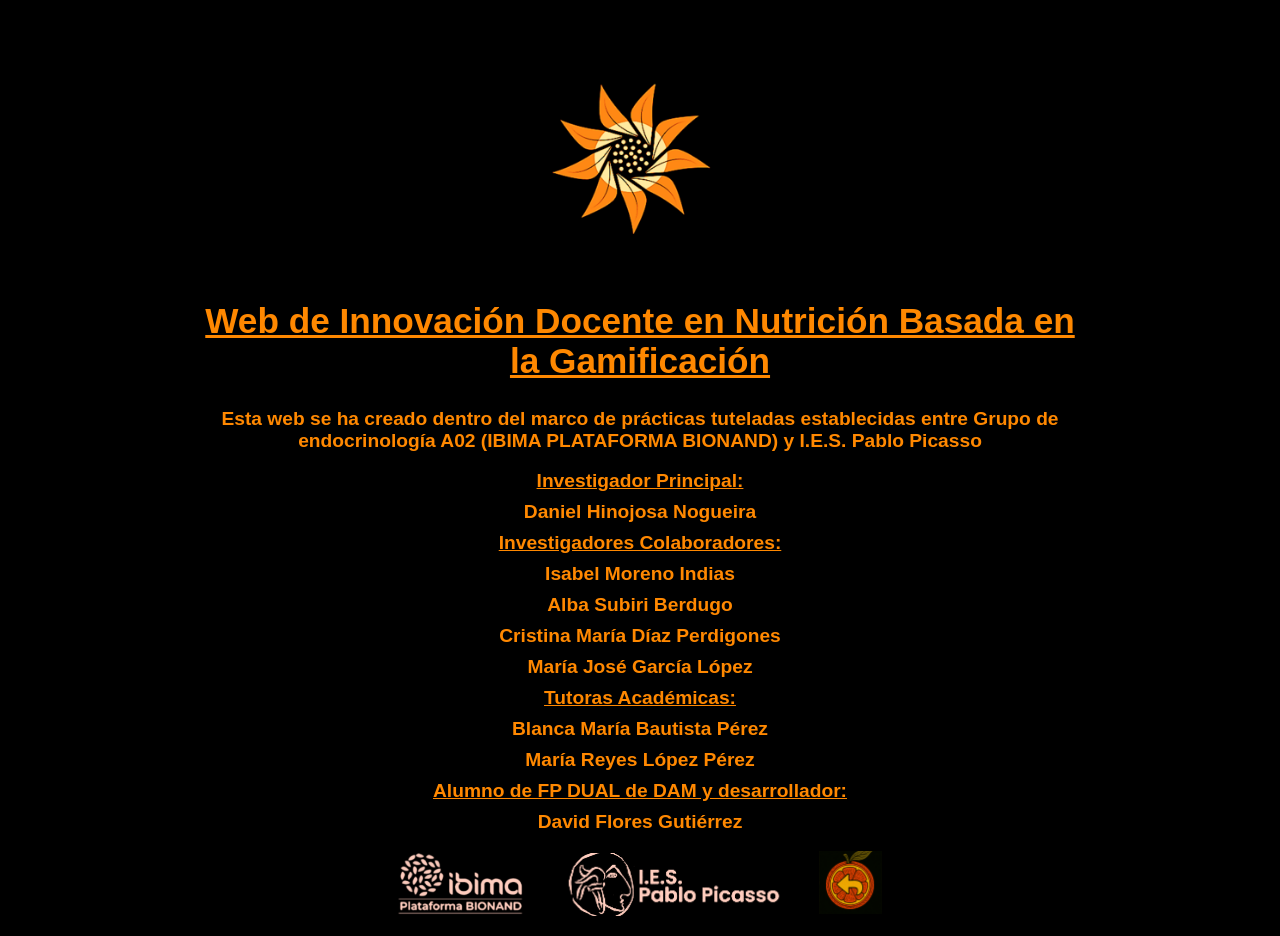
==== creditos.html @ ba6fa469 "Primer commit: agrego archivos de Miracle Diet Game" ====
<!DOCTYPE html>
<html lang="es">
<head>
    <meta charset="UTF-8">
    <meta name="viewport" content="width=device-width, initial-scale=1.0">
    <title>Creditos</title>
    <link rel="stylesheet" href="./styles/stylescreditos.css"/>
    <link rel="icon" type="image/png" href="./images/creditos1.png">
</head>
<body>
    <div class="main-creditos">
        <img class="imgcreditos1" src="./images/creditos1.png">
        <h1>Web de Innovación Docente en Nutrición Basada en la Gamificación</h1>
        <p>Esta web se ha creado dentro del marco de prácticas tuteladas establecidas entre
           Grupo de endocrinología A02 (IBIMA PLATAFORMA BIONAND) y I.E.S. Pablo Picasso
        </p>
        <p class="texto2"></p>
        <p class="investigador">Investigador Principal:</p>
        <p class="investigador2"> Daniel Hinojosa Nogueira</p>
        <p class="investigadores">Investigadores Colaboradores:</p>
        <p class="investigadores2">Isabel Moreno Indias</p>
        <p class="investigadores3">Alba Subiri Berdugo</p>
        <p class="investigadores4">Cristina María Díaz Perdigones</p>
        <p class="investigadores5">María José García López</p>
        <p class="tutora">Tutoras Académicas:</p>
        <p class="tutora2">Blanca María Bautista Pérez</p>
	    <p class="tutora3">María Reyes López Pérez</p>
        <p class="alumno">Alumno de FP DUAL de DAM y desarrollador:</p>
        <p class="alumno2">David Flores Gutiérrez</p>
    <div class="imagenes-logos">
        <img class="ibima" src="./images/ibima.png">
        <img class="ies" src="./images/pablopicasso.png">
    <a href="index.html">
        <img class="volver" src="./images/volver.jpg">
    </a>
    </div>
</div>
</body>
</html>
---- styles/stylescreditos.css ----
body {
    background-color: black;
    margin: 0;
    padding: 0;
    min-height: 100vh;
    color: rgb(255, 136, 0);
    font-family: Arial, Helvetica, sans-serif;
}

.main-creditos {
    display: flex;
    flex-direction: column;
    align-items: center;
    max-width: 900px;
    margin: 0 auto;
    padding: 3vh 2vw 2vh 2vw;
}

.imgcreditos1 {
    display: block;
    margin-left: auto;
    margin-right: auto;
    margin-top: 2vh;
    margin-bottom: 2vh;
    max-width: 220px;
    width: 30vw;
    height: auto;
}

h1 {
    text-align: center;
    color: rgb(255, 136, 0);
    text-decoration: underline;
    font-size: 2.2rem;
    margin: 2vh 0 2vh 0;
}

p, .texto2, .investigador, .investigador2, .investigadores, .investigadores2,
.investigadores3, .investigadores4, .investigadores5, .tutora, .tutora2,
.alumno, .alumno2 {
    position: static;
    font-size: 1.2rem;
    color: rgb(255, 136, 0);
    font-weight: bold;
    margin: 1vh 0 0 0;
    text-align: center;
}

.texto2, .investigador, .investigadores, .tutora, .alumno {
    text-decoration: underline;
}


.creditosdiv {
    margin-top: 3vh;
    text-align: center;
}

.volver {
    height: 7vh;
    width: auto;
    margin-top: 1vh;
    cursor: pointer;
}
.imagenes-logos {
    display: flex;
    justify-content: center;
    align-items: center;
    gap: 2vw;
    margin-top: 2vh;
}

.ibima, .ies, .volver {
    height: 7vh;
    width: auto;
    margin: 0;
}
/* Responsive para móviles */
@media (max-width: 700px) {
    .main-creditos {
        padding: 2vw 2vw 2vw 2vw;
    }
    .imgcreditos1 {
        max-width: 70vw;
        width: 70vw;
        margin-left: auto;
        margin-right: auto;
        margin-top: 3vw;
        margin-bottom: 3vw;
    }
    h1 {
        font-size: 1.2rem;
        margin: 2vw 0 2vw 0;
    }
    p, .texto2, .investigador, .investigador2, .investigadores, .investigadores2,
    .investigadores3, .investigadores4, .investigadores5, .tutora, .tutora2,
    .alumno, .alumno2 {
        font-size: 3.8vw;
        margin: 2vw 0 0 0;
    }
    .ibima, .ies {
        height: 5vh;
        margin: 2vw 2vw 0 2vw;
    }
    .volver {
        height: 6vh;
        margin-top: 2vw;
    }
}
/* Responsive para tablets/iPad */
@media (min-width: 701px) and (max-width: 1024px) {
    .main-creditos {
        padding: 3vw 6vw 3vw 6vw;
        max-width: 98vw;
    }
    .imgcreditos1 {
        max-width: 40vw;
        width: 40vw;
        margin-left: auto;
        margin-right: auto;
        margin-top: 3vw;
        margin-bottom: 3vw;
    }
    h1 {
        font-size: 1.7rem;
        margin: 2vw 0 2vw 0;
    }
    p, .texto2, .investigador, .investigador2, .investigadores, .investigadores2,
    .investigadores3, .investigadores4, .investigadores5, .tutora, .tutora2,
    .alumno, .alumno2 {
        font-size: 1.1rem;
        margin: 1.5vw 0 0 0;
    }
    .ibima, .ies, .volver {
        height: 6vh;
        margin: 2vw 2vw 0 2vw;
    }
}
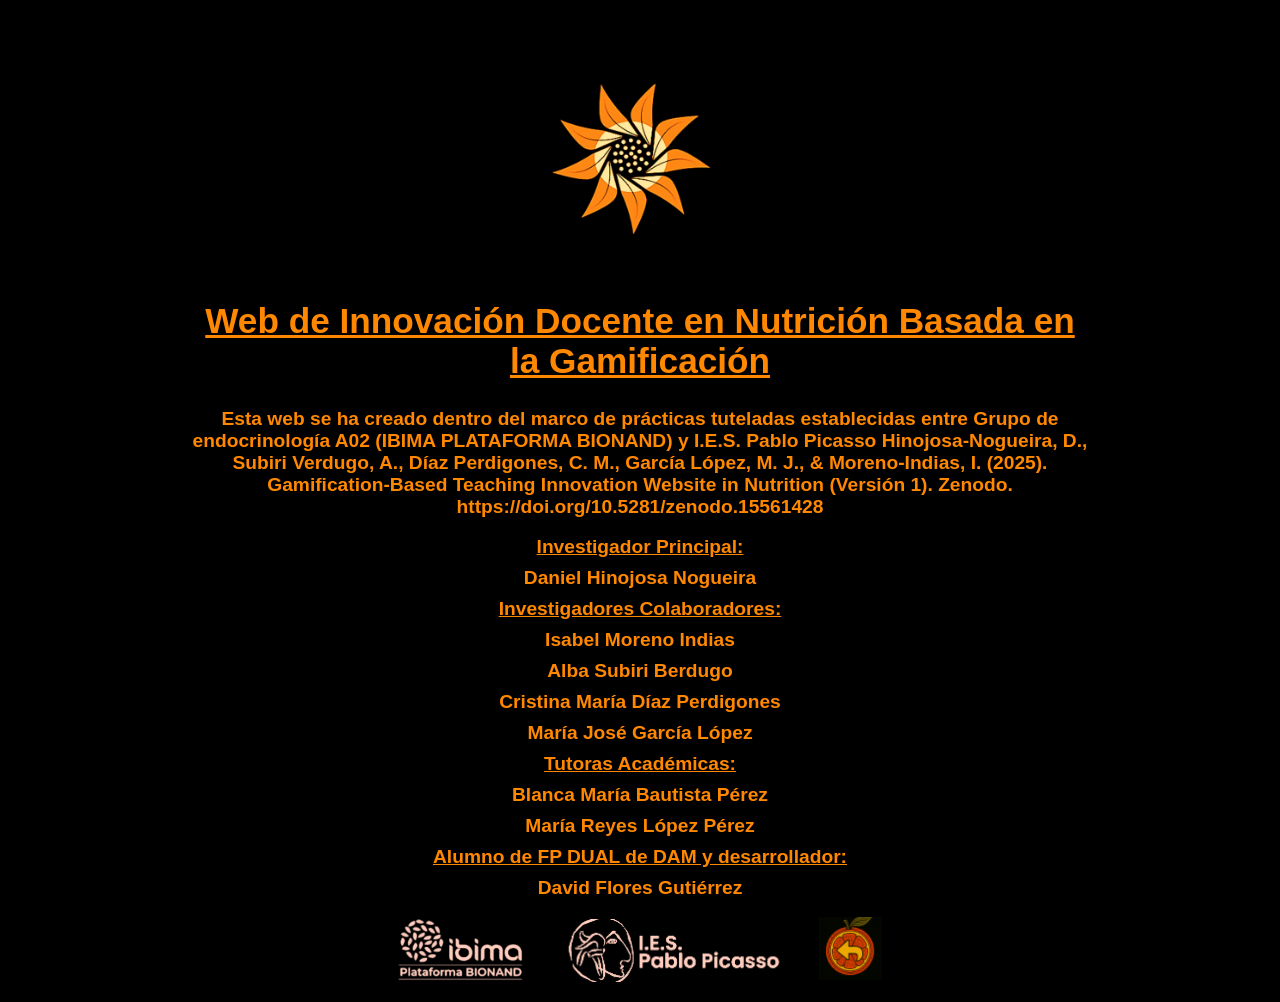
==== commit e708a302: "Add citation for Gamification-Based Teaching Innovation" ====
--- a/creditos.html
+++ b/creditos.html
@@ -13,6 +13,8 @@
         <h1>Web de Innovación Docente en Nutrición Basada en la Gamificación</h1>
         <p>Esta web se ha creado dentro del marco de prácticas tuteladas establecidas entre
            Grupo de endocrinología A02 (IBIMA PLATAFORMA BIONAND) y I.E.S. Pablo Picasso
+			Hinojosa-Nogueira, D., Subiri Verdugo, A., Díaz Perdigones, C. M., García López, M. J., & Moreno-Indias, I. (2025). 
+			Gamification-Based Teaching Innovation Website in Nutrition (Versión 1). Zenodo. https://doi.org/10.5281/zenodo.15561428		
         </p>
         <p class="texto2"></p>
         <p class="investigador">Investigador Principal:</p>
@@ -36,4 +38,4 @@
     </div>
 </div>
 </body>
-</html>+</html>
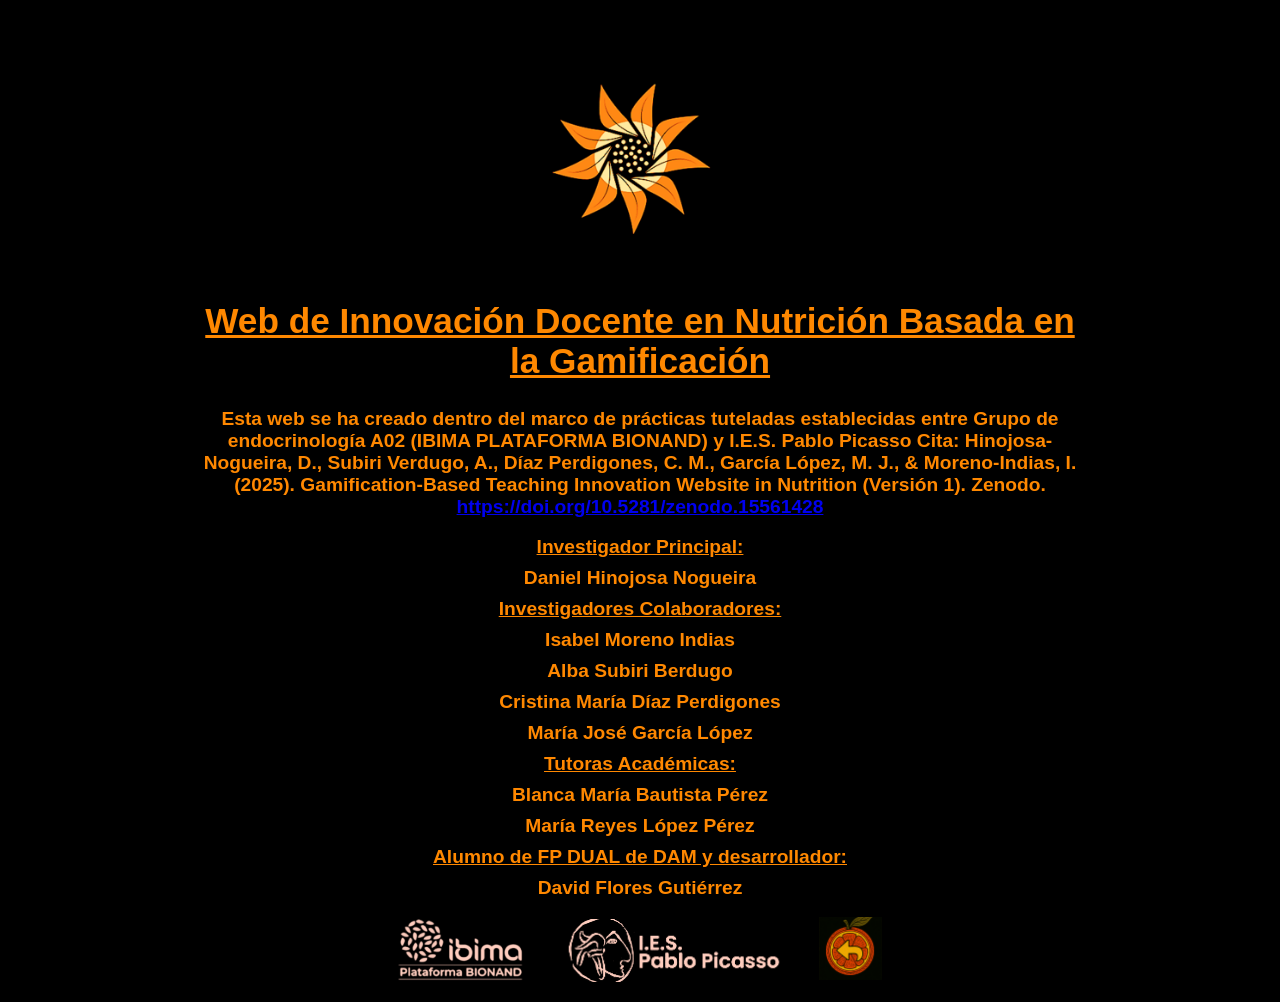
==== commit 2dac4f53: "Modify citation in creditos.html Updated citation format to include a hyperlink." ====
--- a/creditos.html
+++ b/creditos.html
@@ -13,8 +13,10 @@
         <h1>Web de Innovación Docente en Nutrición Basada en la Gamificación</h1>
         <p>Esta web se ha creado dentro del marco de prácticas tuteladas establecidas entre
            Grupo de endocrinología A02 (IBIMA PLATAFORMA BIONAND) y I.E.S. Pablo Picasso
-			Hinojosa-Nogueira, D., Subiri Verdugo, A., Díaz Perdigones, C. M., García López, M. J., & Moreno-Indias, I. (2025). 
-			Gamification-Based Teaching Innovation Website in Nutrition (Versión 1). Zenodo. https://doi.org/10.5281/zenodo.15561428		
+			<strong>Cita:</strong> Hinojosa-Nogueira, D., Subiri Verdugo, A., Díaz Perdigones, C. M., 
+            García López, M. J., & Moreno-Indias, I. (2025). 
+            Gamification-Based Teaching Innovation Website in Nutrition (Versión 1). Zenodo. 
+            <a href="https://doi.org/10.5281/zenodo.15561428" target="_blank">https://doi.org/10.5281/zenodo.15561428</a>
         </p>
         <p class="texto2"></p>
         <p class="investigador">Investigador Principal:</p>
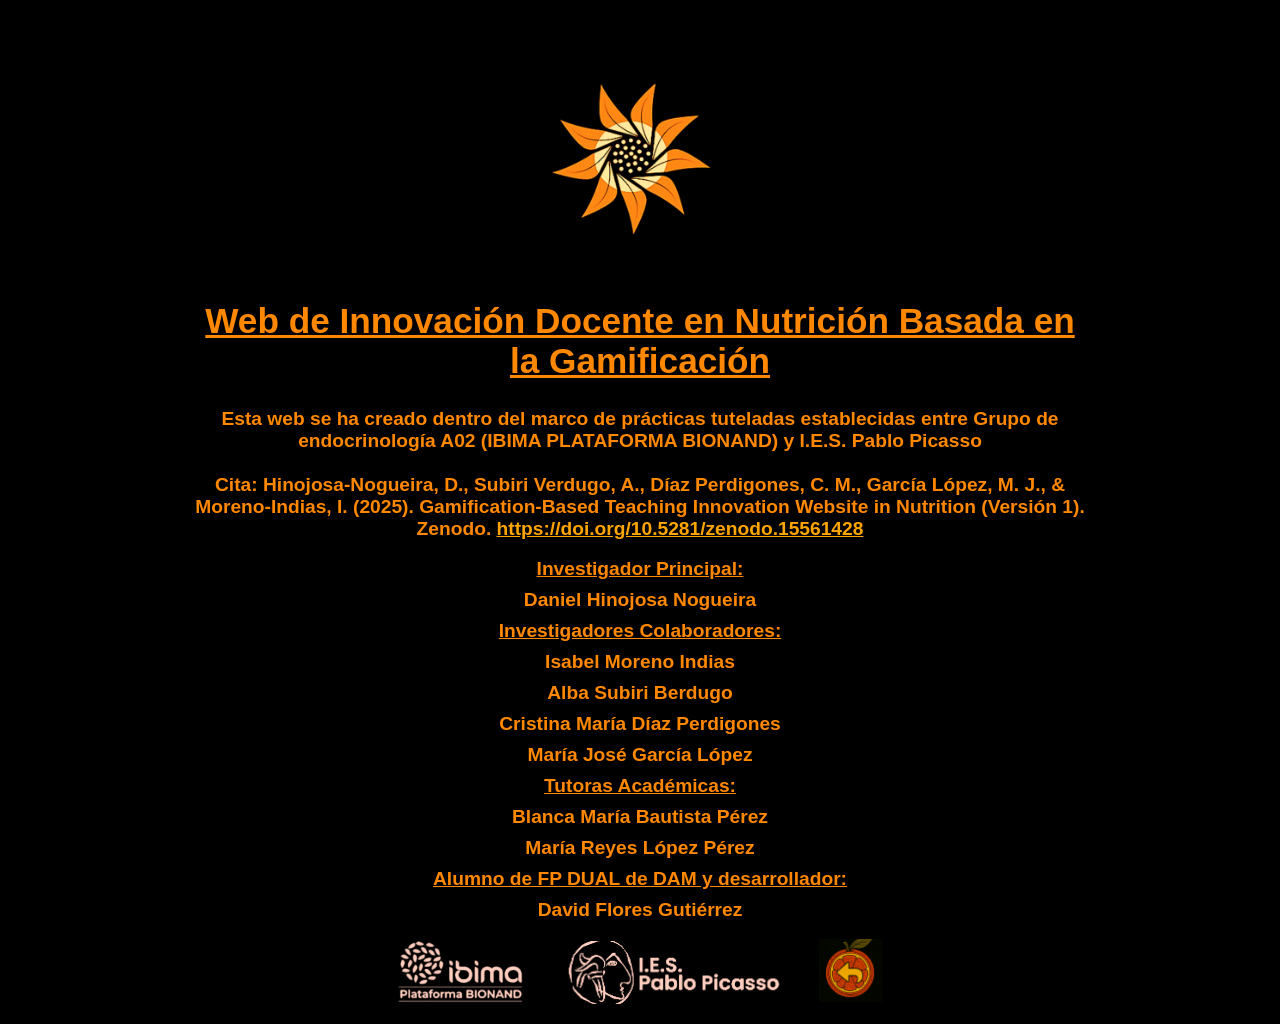
==== commit e82a357a: "Improve citation display in creditos.html Updated citation formatting and link styling." ====
--- a/creditos.html
+++ b/creditos.html
@@ -13,10 +13,10 @@
         <h1>Web de Innovación Docente en Nutrición Basada en la Gamificación</h1>
         <p>Esta web se ha creado dentro del marco de prácticas tuteladas establecidas entre
            Grupo de endocrinología A02 (IBIMA PLATAFORMA BIONAND) y I.E.S. Pablo Picasso
-			<strong>Cita:</strong> Hinojosa-Nogueira, D., Subiri Verdugo, A., Díaz Perdigones, C. M., 
+			<br><br><strong>Cita:</strong> Hinojosa-Nogueira, D., Subiri Verdugo, A., Díaz Perdigones, C. M., 
             García López, M. J., & Moreno-Indias, I. (2025). 
             Gamification-Based Teaching Innovation Website in Nutrition (Versión 1). Zenodo. 
-            <a href="https://doi.org/10.5281/zenodo.15561428" target="_blank">https://doi.org/10.5281/zenodo.15561428</a>
+            <a href="https://doi.org/10.5281/zenodo.15561428" target="_blank" style="color: orange;"> https://doi.org/10.5281/zenodo.15561428 </a>
         </p>
         <p class="texto2"></p>
         <p class="investigador">Investigador Principal:</p>
